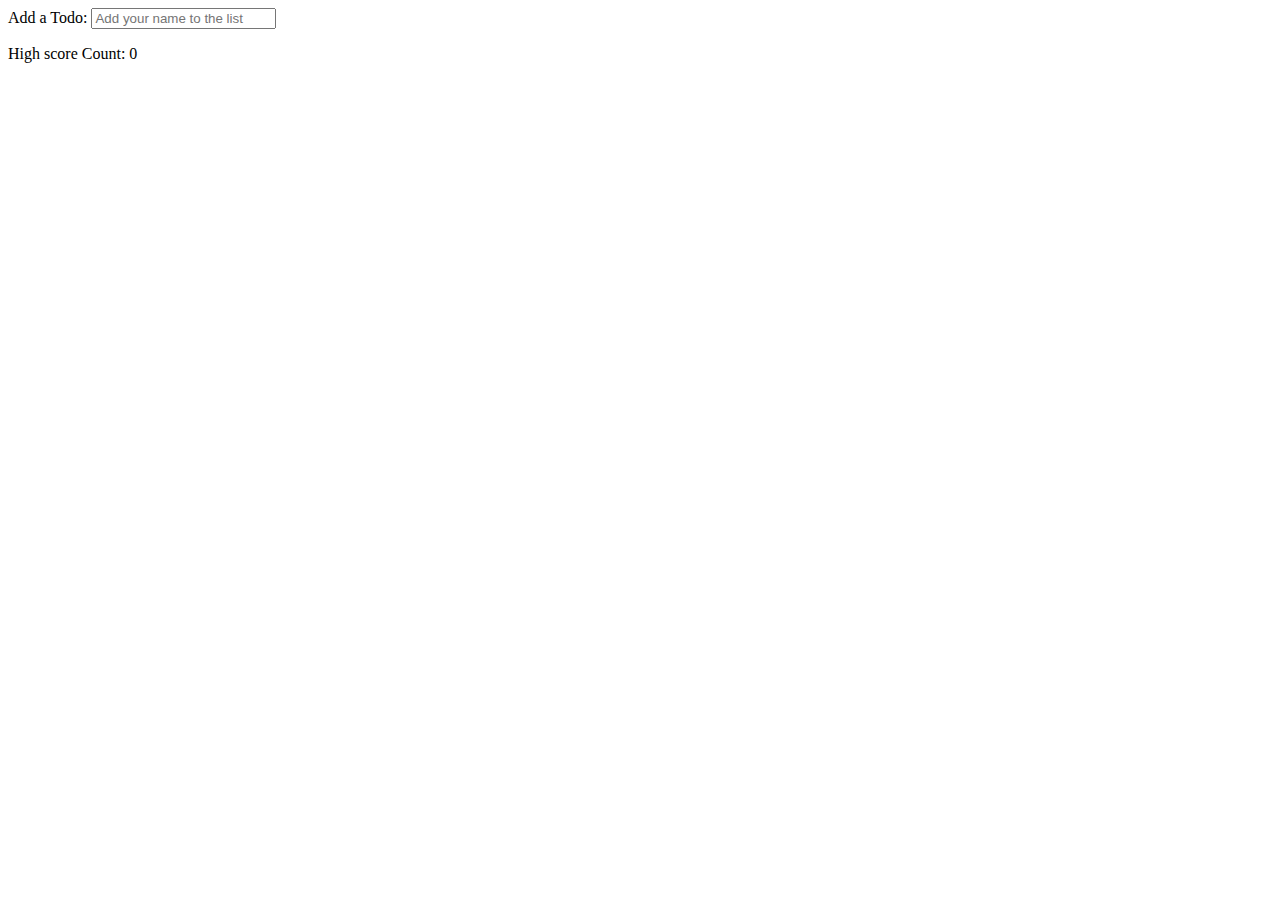
==== index_score.html @ 1c7ce4ac "working on local storage" ====
<!DOCTYPE html>
<html lang="en">
  <head>
    <meta charset="UTF-8" />
    <meta name="viewport" content="width=device-width, initial-scale=1.0" />
    <meta http-equiv="X-UA-Compatible" content="ie=edge" />
    <link rel="stylesheet" href="./style.css" />
    <title>Todo List</title>
  </head>
  <body>
    <div class="todos">
      <form id="todo-form" method="POST">
        <label for="todo-text">Add a Todo:</label>
        <input type="text" placeholder="Add your name to the list" name="todo-text" id="todo-text" />
      </form>
      <p>High score Count: <span id="todo-count">0</span></p>
      <ul id="todo-list"></ul>
    </div>
    <script src="score.js"></script>
  </body>
</html>
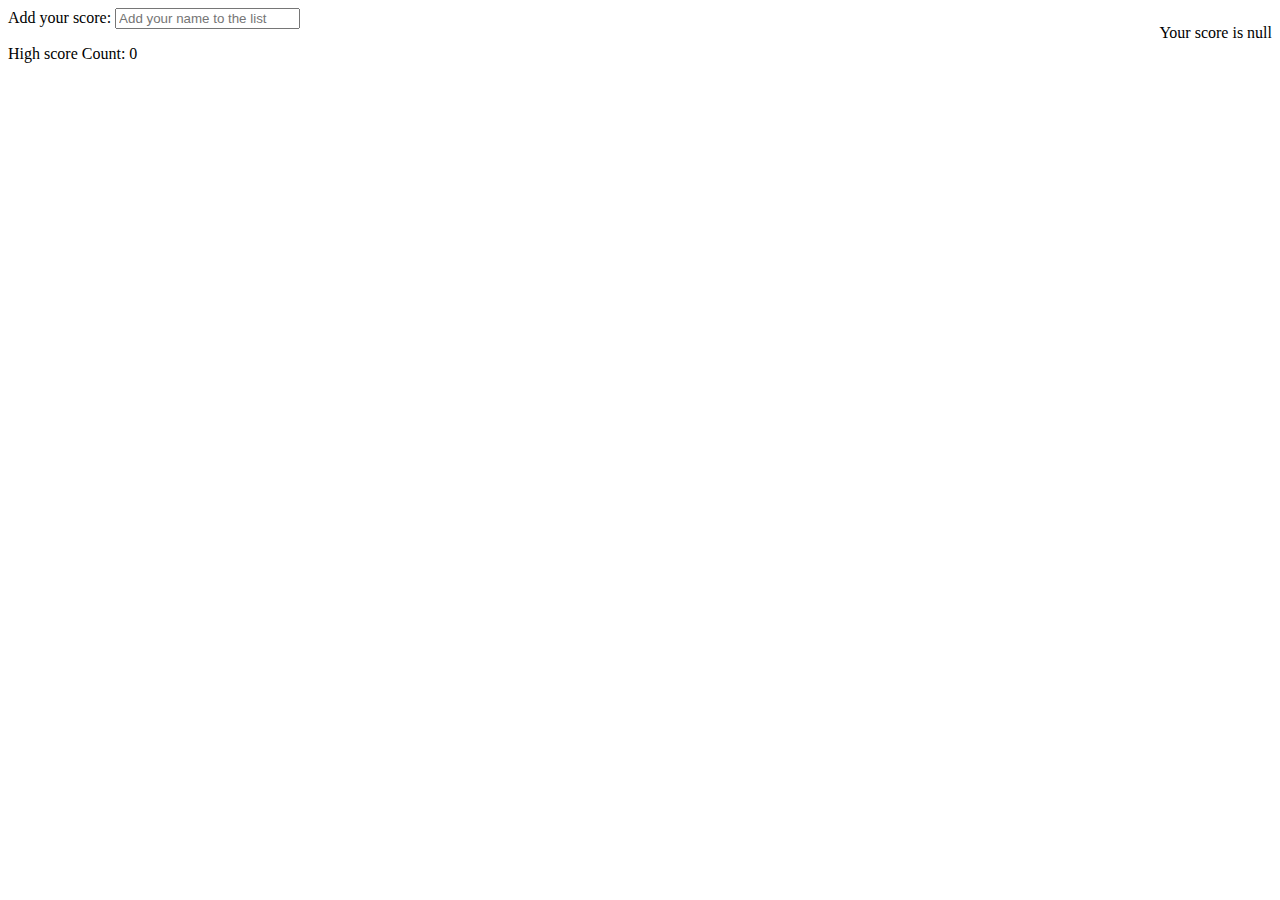
==== commit c751f993: "sucessfully traversed user score from quiz page to scoring page." ====
--- a/index_score.html
+++ b/index_score.html
@@ -10,8 +10,9 @@
   <body>
     <div class="todos">
       <form id="todo-form" method="POST">
-        <label for="todo-text">Add a Todo:</label>
+        <label for="todo-text">Add your score:</label>
         <input type="text" placeholder="Add your name to the list" name="todo-text" id="todo-text" />
+        <p style = "float: right;" id = "HighScore"></p>
       </form>
       <p>High score Count: <span id="todo-count">0</span></p>
       <ul id="todo-list"></ul>
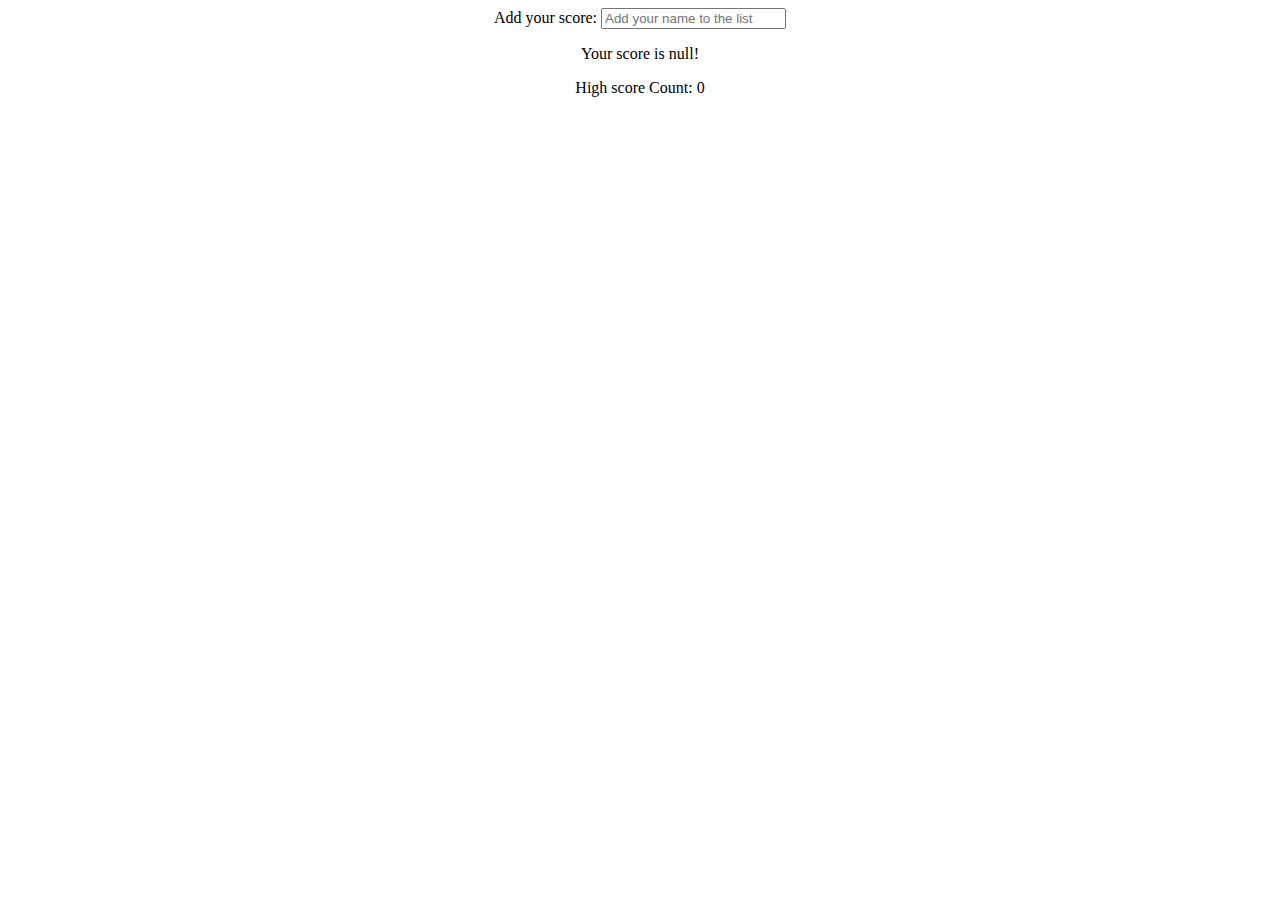
==== commit b9d1392f: "some styling and adjustments" ====
--- a/index_score.html
+++ b/index_score.html
@@ -8,14 +8,14 @@
     <title>Todo List</title>
   </head>
   <body>
-    <div class="todos">
-      <form id="todo-form" method="POST">
-        <label for="todo-text">Add your score:</label>
-        <input type="text" placeholder="Add your name to the list" name="todo-text" id="todo-text" />
-        <p style = "float: right;" id = "HighScore"></p>
+    <div class="highscore-div mx-auto" style="display: block; margin-left: auto; margin-right: auto; text-align:center">
+      <form id="highscore-form" method="POST">
+        <label for="highscore-text">Add your score:</label>
+        <input type="text" placeholder="Add your name to the list" name="highscore-text" id="highscore-text" style = "display: inline-block;" />
+        <p id = "HighScore"></p>
       </form>
-      <p>High score Count: <span id="todo-count">0</span></p>
-      <ul id="todo-list"></ul>
+      <p>High score Count: <span id="highscore-count">0</span></p>
+      <ul id="highscore-list"></ul>
     </div>
     <script src="score.js"></script>
   </body>
--- a/style.css
+++ b/style.css
@@ -0,0 +1,3 @@
+body{
+    background-image: url('https://cdn.shopify.com/s/files/1/0500/6165/products/neutral_allisonsquare_576x.jpg?v=1571438804')
+}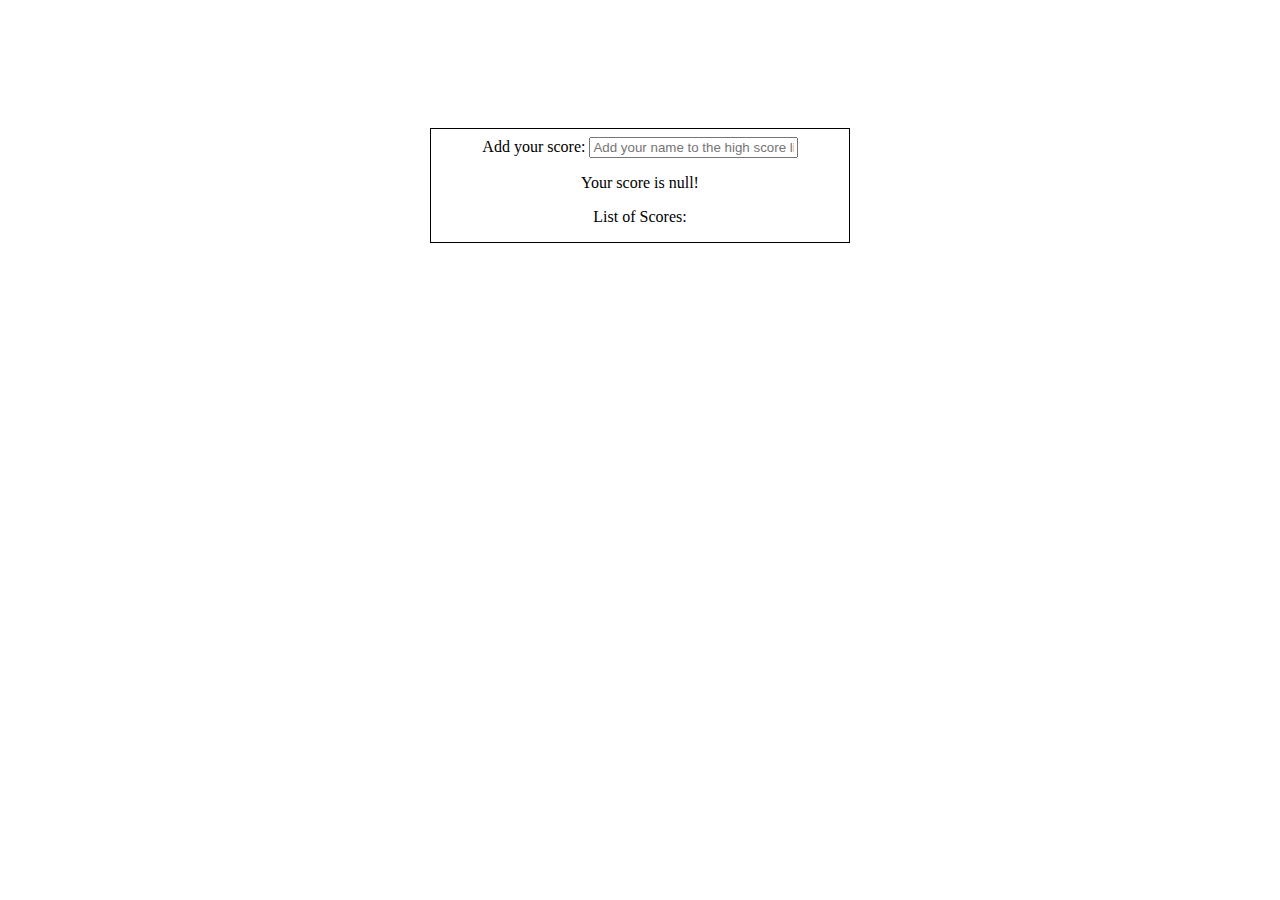
==== commit 3d0b264b: "cleaning of code" ====
--- a/index_score.html
+++ b/index_score.html
@@ -3,18 +3,17 @@
   <head>
     <meta charset="UTF-8" />
     <meta name="viewport" content="width=device-width, initial-scale=1.0" />
-    <meta http-equiv="X-UA-Compatible" content="ie=edge" />
     <link rel="stylesheet" href="./style.css" />
-    <title>Todo List</title>
+    <title>Coding Quiz Score Sheet</title>
   </head>
-  <body>
-    <div class="highscore-div mx-auto" style="display: block; margin-left: auto; margin-right: auto; text-align:center">
+  <body style = "margin-top: 10%;">
+    <div class="highscore-div" style="display: block; margin-left: auto; margin-right: auto; text-align:center; border: black solid 1px; width: 33%;">
       <form id="highscore-form" method="POST">
         <label for="highscore-text">Add your score:</label>
-        <input type="text" placeholder="Add your name to the list" name="highscore-text" id="highscore-text" style = "display: inline-block;" />
+        <input type="text" placeholder="Add your name to the high score list" name="highscore-text" id="highscore-text" style = "display: inline-block; width: 48%; margin-top: 2%;" />
         <p id = "HighScore"></p>
       </form>
-      <p>High score Count: <span id="highscore-count">0</span></p>
+      <p>List of Scores: <span id="highscore-count"></span></p>
       <ul id="highscore-list"></ul>
     </div>
     <script src="score.js"></script>
--- a/style.css
+++ b/style.css
@@ -1,3 +1,3 @@
 body{
-    background-image: url('https://cdn.shopify.com/s/files/1/0500/6165/products/neutral_allisonsquare_576x.jpg?v=1571438804')
-}+    background-image: url('https://cdn.shopify.com/s/files/1/0500/6165/products/neutral_allisonsquare_576x.jpg?v=1571438804');
+}
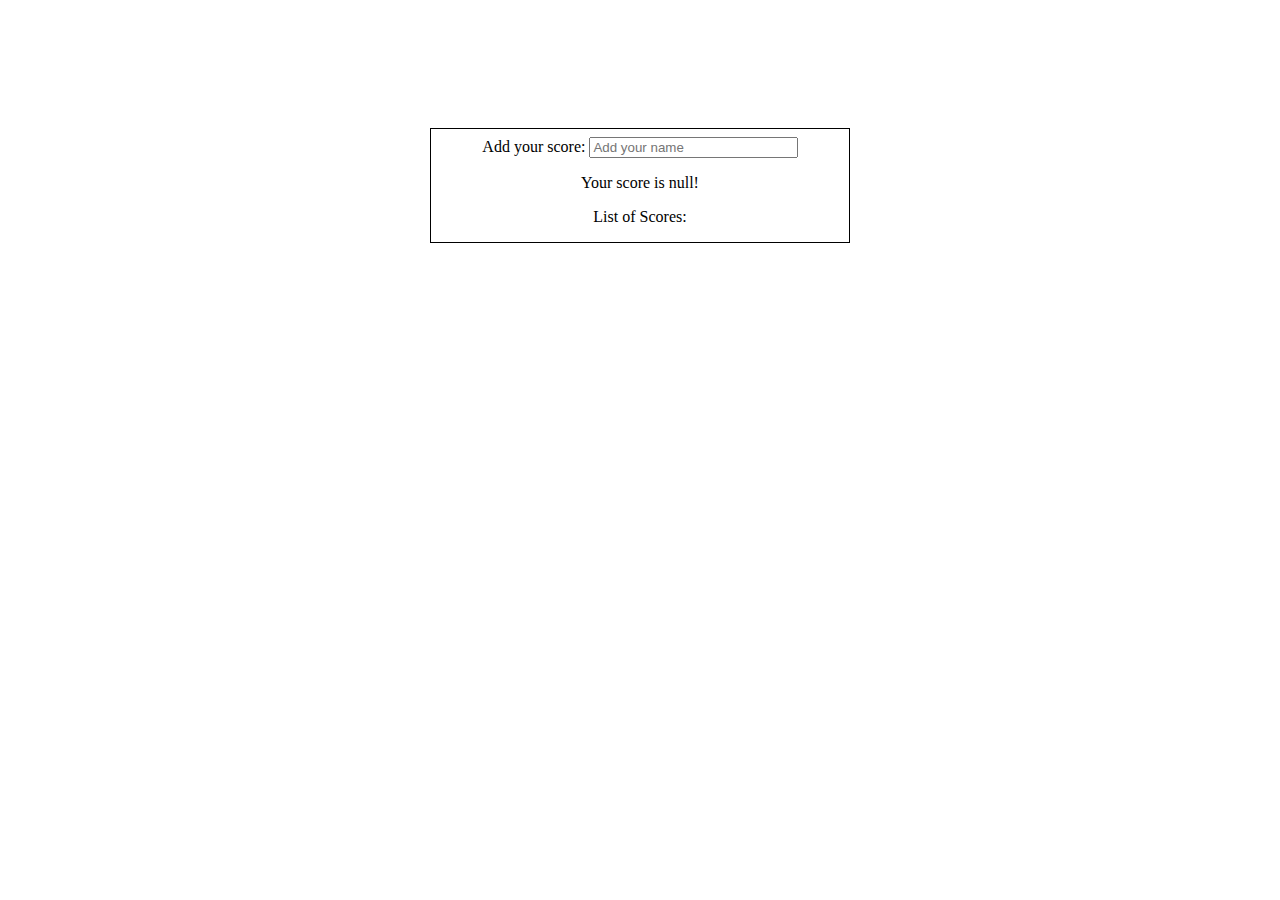
==== commit ffd1887e: "more syling changes" ====
--- a/index_score.html
+++ b/index_score.html
@@ -6,11 +6,11 @@
     <link rel="stylesheet" href="./style.css" />
     <title>Coding Quiz Score Sheet</title>
   </head>
-  <body style = "margin-top: 10%;">
-    <div class="highscore-div" style="display: block; margin-left: auto; margin-right: auto; text-align:center; border: black solid 1px; width: 33%;">
+  <body id = "score-body">
+    <div class="highscore-div" id = "score-div">
       <form id="highscore-form" method="POST">
         <label for="highscore-text">Add your score:</label>
-        <input type="text" placeholder="Add your name to the high score list" name="highscore-text" id="highscore-text" style = "display: inline-block; width: 48%; margin-top: 2%;" />
+        <input type="text" placeholder="Add your name" name="highscore-text" id="highscore-text"/>
         <p id = "HighScore"></p>
       </form>
       <p>List of Scores: <span id="highscore-count"></span></p>
--- a/style.css
+++ b/style.css
@@ -1,3 +1,18 @@
-body{
-    background-image: url('https://cdn.shopify.com/s/files/1/0500/6165/products/neutral_allisonsquare_576x.jpg?v=1571438804');
+#score-div{
+    border: black solid 1px;
+    display: block;
+    margin-left: auto;
+    margin-right: auto;
+    text-align:center;
+    width: 33%;
 }
+
+#score-body{
+    margin-top: 10%;  
+}
+
+#highscore-text{
+    display: inline-block; 
+    width: 48%; 
+    margin-top: 2%;
+}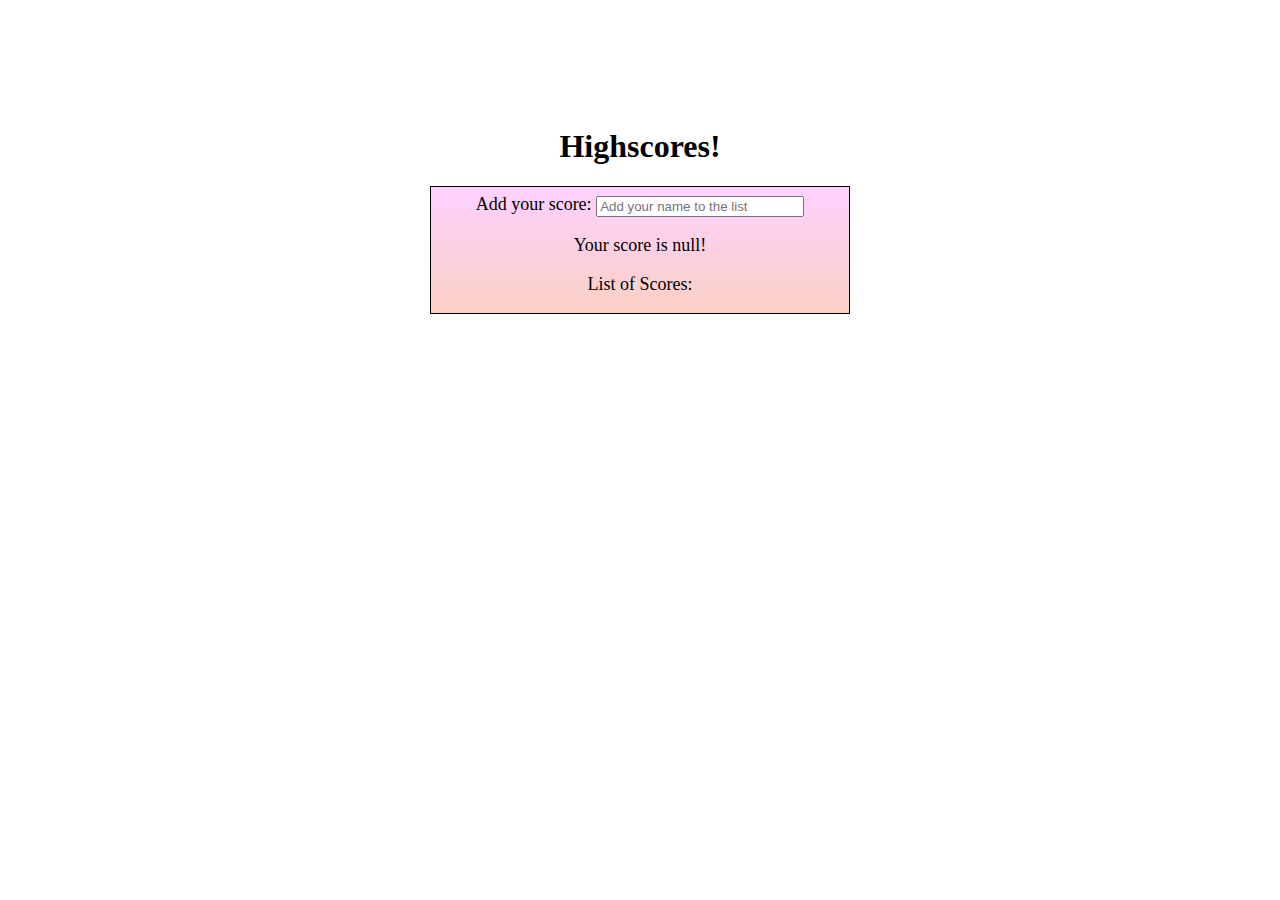
==== commit 5ce4a6bc: "final touches" ====
--- a/index_score.html
+++ b/index_score.html
@@ -6,11 +6,12 @@
     <link rel="stylesheet" href="./style.css" />
     <title>Coding Quiz Score Sheet</title>
   </head>
-  <body id = "score-body">
+  <body id = "score-body" style="background-image: url('https://cdn.shopify.com/s/files/1/0500/6165/products/neutral_allisonsquare_576x.jpg?v=1571438804')">
+    <h1 style="text-align: center;">Highscores!</h1>
     <div class="highscore-div" id = "score-div">
       <form id="highscore-form" method="POST">
         <label for="highscore-text">Add your score:</label>
-        <input type="text" placeholder="Add your name" name="highscore-text" id="highscore-text"/>
+        <input type="text" placeholder="Add your name to the list" name="highscore-text" id="highscore-text"/>
         <p id = "HighScore"></p>
       </form>
       <p>List of Scores: <span id="highscore-count"></span></p>
--- a/style.css
+++ b/style.css
@@ -5,6 +5,8 @@
     margin-right: auto;
     text-align:center;
     width: 33%;
+    font-size: large;
+    background-image: linear-gradient(to top, #fad0c4 0%, #ffd1ff 100%);
 }
 
 #score-body{
@@ -15,4 +17,14 @@
     display: inline-block; 
     width: 48%; 
     margin-top: 2%;
-}+}
+
+#Quizdiv{
+    width: 500px; 
+    list-style-type: none; 
+    text-align: center; 
+    margin-top: 10%;
+}
+
+
+
